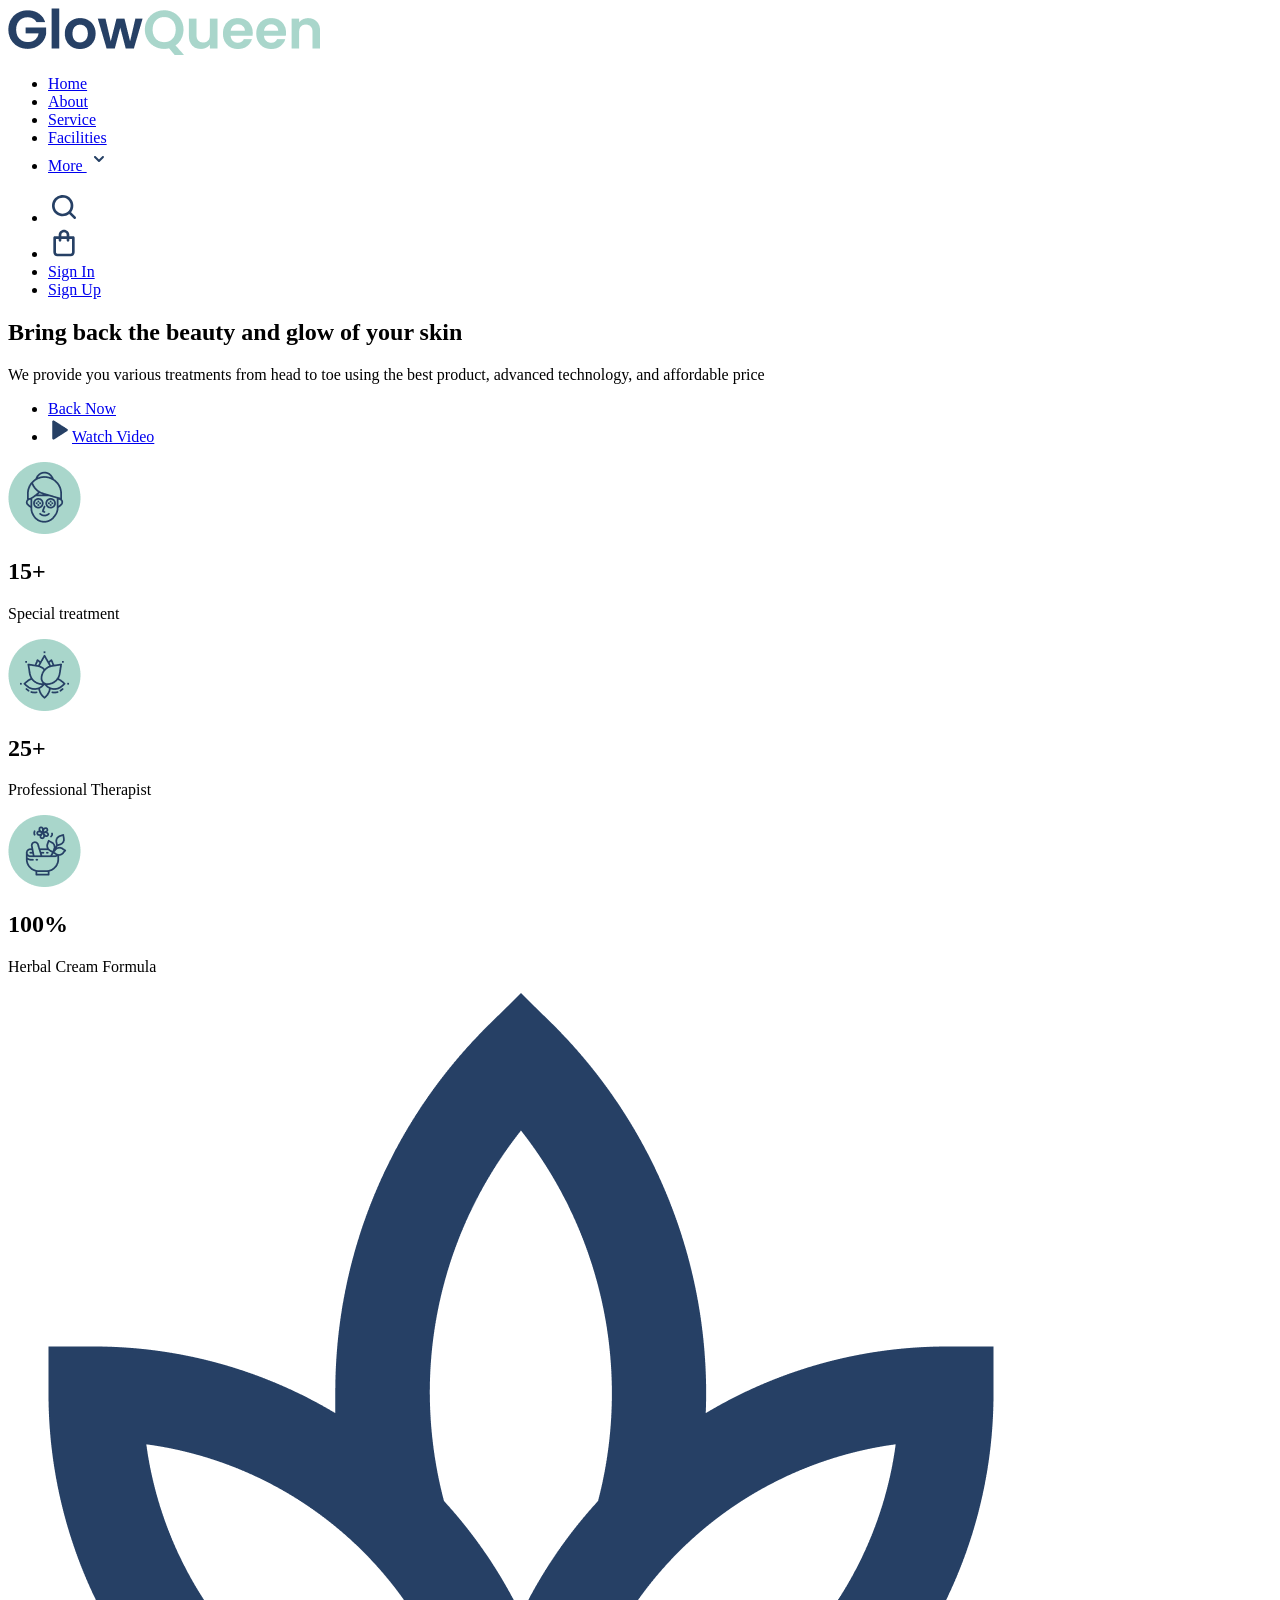
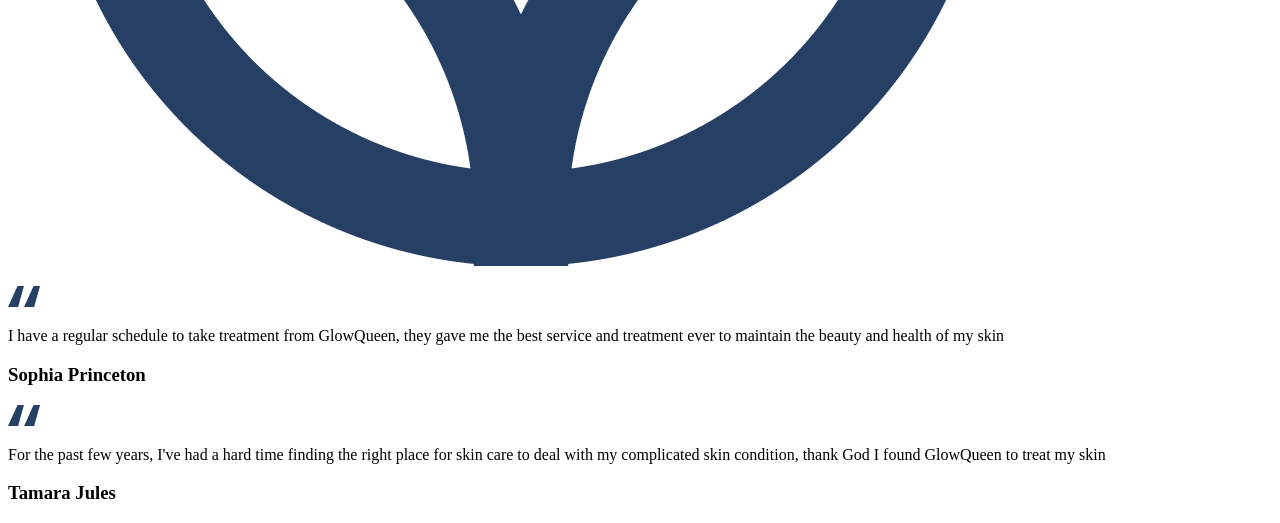
==== index.html @ c5595f7f "Poniendo todo en la raiz" ====
<!doctype html>
<html lang="en">
  <head>
    <meta charset="UTF-8" />
    <link rel="icon" type="image/svg+xml" href="/vite.svg" />
    <meta name="viewport" content="width=device-width, initial-scale=1.0" />

    <link rel="preconnect" href="https://fonts.googleapis.com">
    <link rel="preconnect" href="https://fonts.gstatic.com" crossorigin>
    <link href="https://fonts.googleapis.com/css2?family=Poppins:ital,wght@0,400;0,500;0,600;0,700;1,400;1,500;1,600;1,700&display=swap" rel="stylesheet">

    <link rel="stylesheet" href="./src/style.css" />
    <title>Glow Queen</title>
  </head>
  <body>
    <div class="woman">
    </div>
    <div class="container">
      <header>
        <div class="logo">
          <img src="/img/GlowQueen.png" alt="Enterprise Logo">
        </div>
        <div class="navbar">
          <ul>
            <li><a href="#">Home</a></li>
            <li><a href="#">About</a></li>
            <li><a href="#">Service</a></li>
            <li><a href="#">Facilities</a></li>
            <li class="more"><a href="#">More <img src="/img/chevron-down.svg" alt="arrow down"></a></li>
          </ul>
        </div>
        <div class="clientsnav">
          <ul>
            <li><a href="#"><img src="/img/Search.svg" alt="search"></a></li>
            <li><a href="#"><img src="/img/Shopping Bag.svg" alt="shopping bag"></a></li>
            <li class="sign"><a href="#">Sign In</a></li>
            <li><a href="#" class="button">Sign Up</a></li>
          </ul>
        </div>
      </header>

      <div class="hero">
        <section class="hero-left">
          <div class="hero-text">
            <h1>Bring back the beauty and glow of your skin</h1>
            <p>
              We provide you various treatments from head to toe using 
              the best product, advanced technology, and affordable price
            </p>
          </div>

          <div class="hero-buttons">
            <ul>
              <li><a class="button" href="#">Back Now</a></li>
              <li class="watch"><a href="#"><img src="/img/Play.png" alt="Play">Watch Video</a></li>
            </ul>
          </div>

          <div class="hero-scores">
            <div class="face">
              <img src="/img/icon-face1.png" alt="Face">
              <h2>15+</h2>
              <p>Special treatment</p>
            </div>

            <div class="lotus">
              <img src="/img/icon-lotus.png" alt="Lotus">
              <h2>25+</h2>
              <p>Professional Therapist </p>
            </div>

            <div class="mortar">
              <img src="/img/icon-mortar.png" alt="mortar">
              <h2>100%</h2>
              <p>Herbal Cream Formula</p>
            </div>
          </div>
        </section>

        <section class="hero-right">
            <figure>
              <img src="/img/Vector (2).png" alt="Flor">
            </figure>

            <div class="comment1">
              <img src="/img/“.png" alt="Comillas">
              <p>
                I have a regular schedule to take treatment from GlowQueen,
                they gave me the best service and treatment ever to maintain the beauty and health of my skin
              </p>
              <h3>Sophia Princeton</h3>
            </div>

            <div class="comment2">
              <img src="/img/“.png" alt="Comillas">
              <p>
                For the past few years, I've had a hard time finding the right place for skin care to deal 
                with my complicated skin condition, thank God I found GlowQueen to treat my skin
              </p>
              <h3>Tamara Jules</h3>
            </div>
        </section>
      </div>
    </div>
    <script type="module" src="./src/main.js"></script>
  </body>
</html>
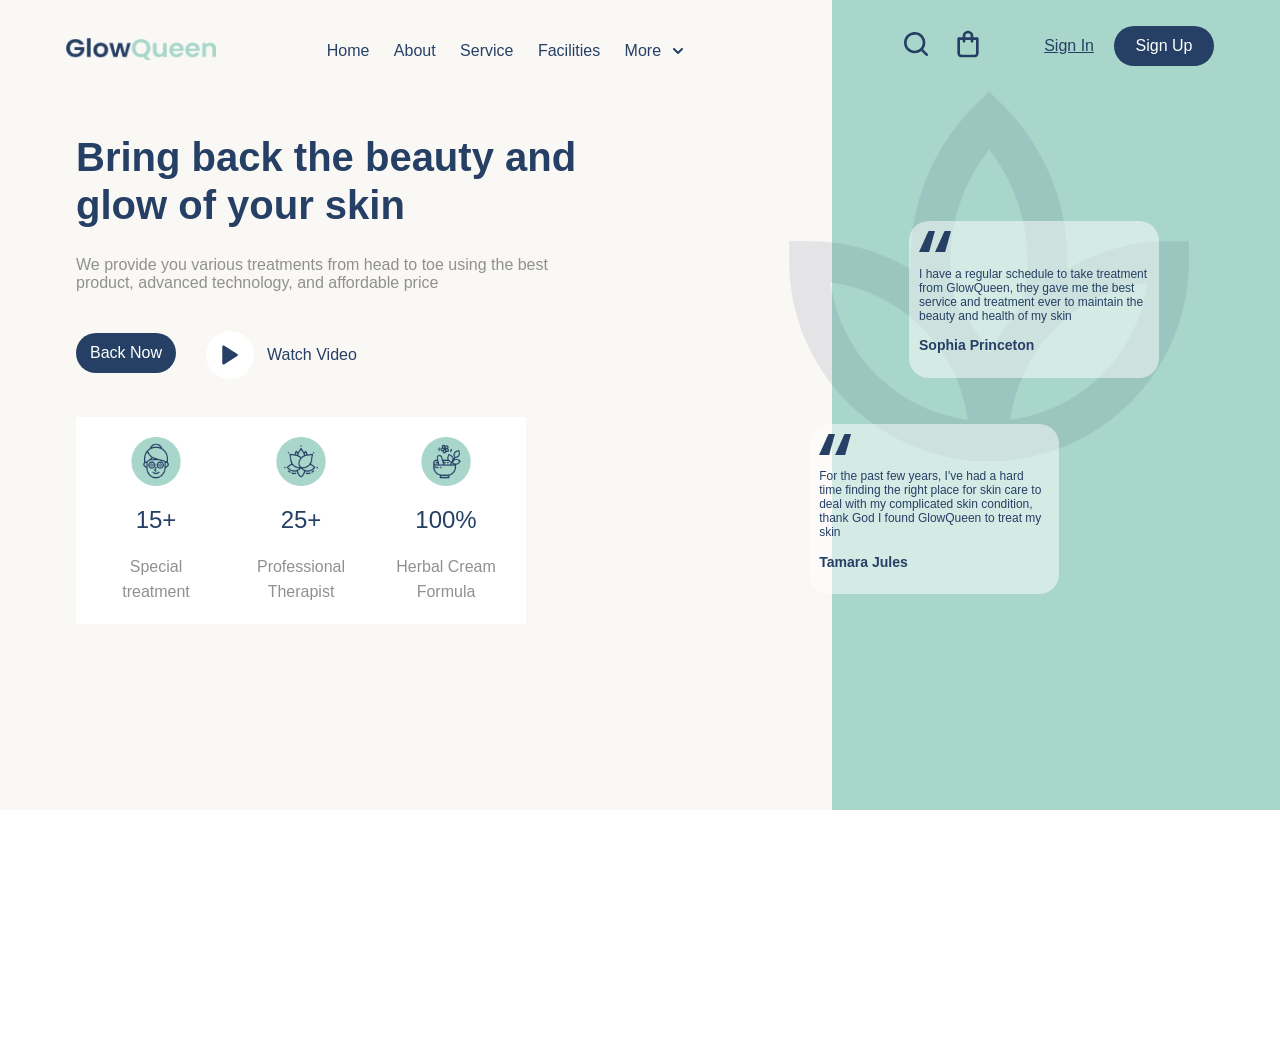
==== commit 0dd208be: "añadiendo npm run build" ====
--- a/index.html
+++ b/index.html
@@ -2,7 +2,7 @@
 <html lang="en">
   <head>
     <meta charset="UTF-8" />
-    <link rel="icon" type="image/svg+xml" href="/vite.svg" />
+    <link rel="icon" type="image/svg+xml" href="./Vector (2).png" />
     <meta name="viewport" content="width=device-width, initial-scale=1.0" />
 
     <link rel="preconnect" href="https://fonts.googleapis.com">
@@ -11,6 +11,8 @@
 
     <link rel="stylesheet" href="./src/style.css" />
     <title>Glow Queen</title>
+    <script type="module" crossorigin src="./assets/index-CQibOI_9.js"></script>
+    <link rel="stylesheet" crossorigin href="./assets/index-C7g3hH2f.css">
   </head>
   <body>
     <div class="woman">
@@ -18,7 +20,7 @@
     <div class="container">
       <header>
         <div class="logo">
-          <img src="/img/GlowQueen.png" alt="Enterprise Logo">
+          <img src="./assets/GlowQueen-D2ih1MCf.png" alt="Enterprise Logo">
         </div>
         <div class="navbar">
           <ul>
@@ -26,13 +28,13 @@
             <li><a href="#">About</a></li>
             <li><a href="#">Service</a></li>
             <li><a href="#">Facilities</a></li>
-            <li class="more"><a href="#">More <img src="/img/chevron-down.svg" alt="arrow down"></a></li>
+            <li class="more"><a href="#">More <img src="data:image/svg+xml,%3csvg%20width='24'%20height='24'%20viewBox='0%200%2024%2024'%20fill='none'%20xmlns='http://www.w3.org/2000/svg'%3e%3cpath%20d='M12%2015C11.8684%2015.0008%2011.7379%2014.9755%2011.6161%2014.9258C11.4942%2014.876%2011.3834%2014.8027%2011.29%2014.71L7.28998%2010.71C7.10168%2010.5217%206.99589%2010.2663%206.99589%2010C6.99589%209.7337%207.10168%209.47831%207.28998%209.29C7.47828%209.1017%207.73368%208.99591%207.99998%208.99591C8.26628%208.99591%208.52168%209.1017%208.70998%209.29L12%2012.59L15.29%209.3C15.4813%209.13618%2015.7274%209.05057%2015.979%209.06029C16.2307%209.07001%2016.4694%209.17434%2016.6475%209.35244C16.8256%209.53053%2016.93%209.76927%2016.9397%2010.0209C16.9494%2010.2726%2016.8638%2010.5187%2016.7%2010.71L12.7%2014.71C12.5137%2014.8947%2012.2623%2014.9989%2012%2015Z'%20fill='%23264065'/%3e%3c/svg%3e" alt="arrow down"></a></li>
           </ul>
         </div>
         <div class="clientsnav">
           <ul>
-            <li><a href="#"><img src="/img/Search.svg" alt="search"></a></li>
-            <li><a href="#"><img src="/img/Shopping Bag.svg" alt="shopping bag"></a></li>
+            <li><a href="#"><img src="data:image/svg+xml,%3csvg%20width='32'%20height='32'%20viewBox='0%200%2032%2032'%20fill='none'%20xmlns='http://www.w3.org/2000/svg'%3e%3cg%20clip-path='url(%23clip0_1126_405)'%3e%3cpath%20d='M27.6133%2025.72L23.08%2021.2C24.5427%2019.3366%2025.3363%2017.0355%2025.3333%2014.6667C25.3333%2012.557%2024.7077%2010.4947%2023.5357%208.74059C22.3636%206.98646%2020.6977%205.61929%2018.7486%204.81196C16.7996%204.00462%2014.6548%203.79339%2012.5857%204.20496C10.5166%204.61654%208.61596%205.63244%207.1242%207.1242C5.63244%208.61596%204.61654%2010.5166%204.20496%2012.5857C3.79339%2014.6548%204.00462%2016.7996%204.81196%2018.7486C5.61929%2020.6977%206.98646%2022.3636%208.74059%2023.5357C10.4947%2024.7077%2012.557%2025.3333%2014.6667%2025.3333C17.0355%2025.3363%2019.3366%2024.5427%2021.2%2023.08L25.72%2027.6133C25.844%2027.7383%2025.9914%2027.8375%2026.1539%2027.9052C26.3164%2027.9729%2026.4907%2028.0077%2026.6667%2028.0077C26.8427%2028.0077%2027.017%2027.9729%2027.1794%2027.9052C27.3419%2027.8375%2027.4894%2027.7383%2027.6133%2027.6133C27.7383%2027.4894%2027.8375%2027.3419%2027.9052%2027.1794C27.9729%2027.017%2028.0077%2026.8427%2028.0077%2026.6667C28.0077%2026.4907%2027.9729%2026.3164%2027.9052%2026.1539C27.8375%2025.9914%2027.7383%2025.844%2027.6133%2025.72ZM6.66667%2014.6667C6.66667%2013.0844%207.13586%2011.5377%208.01491%2010.2221C8.89397%208.90652%2010.1434%207.88114%2011.6052%207.27564C13.067%206.67013%2014.6755%206.51171%2016.2274%206.82039C17.7792%207.12907%2019.2047%207.891%2020.3235%209.00982C21.4423%2010.1286%2022.2043%2011.5541%2022.513%2013.1059C22.8216%2014.6578%2022.6632%2016.2663%2022.0577%2017.7281C21.4522%2019.1899%2020.4268%2020.4394%2019.1112%2021.3184C17.7956%2022.1975%2016.2489%2022.6667%2014.6667%2022.6667C12.5449%2022.6667%2010.5101%2021.8238%209.00982%2020.3235C7.50953%2018.8232%206.66667%2016.7884%206.66667%2014.6667Z'%20fill='%23264065'/%3e%3c/g%3e%3cdefs%3e%3cclipPath%20id='clip0_1126_405'%3e%3crect%20width='32'%20height='32'%20fill='white'/%3e%3c/clipPath%3e%3c/defs%3e%3c/svg%3e" alt="search"></a></li>
+            <li><a href="#"><img src="data:image/svg+xml,%3csvg%20width='32'%20height='32'%20viewBox='0%200%2032%2032'%20fill='none'%20xmlns='http://www.w3.org/2000/svg'%3e%3cpath%20d='M25.3333%209.33335H21.3333V8.00002C21.3333%206.58553%2020.7714%205.22898%2019.7712%204.22878C18.771%203.22859%2017.4145%202.66669%2016%202.66669C14.5855%202.66669%2013.2289%203.22859%2012.2287%204.22878C11.2285%205.22898%2010.6666%206.58553%2010.6666%208.00002V9.33335H6.66665C6.31302%209.33335%205.97389%209.47383%205.72384%209.72388C5.47379%209.97393%205.33331%2010.3131%205.33331%2010.6667L5.33331%2025.3334C5.33331%2026.3942%205.75474%2027.4116%206.50489%2028.1618C7.25503%2028.9119%208.27245%2029.3334%209.33331%2029.3334H22.6666C23.7275%2029.3334%2024.7449%2028.9119%2025.4951%2028.1618C26.2452%2027.4116%2026.6666%2026.3942%2026.6666%2025.3334V10.6667C26.6666%2010.3131%2026.5262%209.97393%2026.2761%209.72388C26.0261%209.47383%2025.6869%209.33335%2025.3333%209.33335ZM13.3333%208.00002C13.3333%207.29278%2013.6143%206.6145%2014.1144%206.1144C14.6145%205.61431%2015.2927%205.33335%2016%205.33335C16.7072%205.33335%2017.3855%205.61431%2017.8856%206.1144C18.3857%206.6145%2018.6666%207.29278%2018.6666%208.00002V9.33335H13.3333V8.00002ZM24%2025.3334C24%2025.687%2023.8595%2026.0261%2023.6095%2026.2762C23.3594%2026.5262%2023.0203%2026.6667%2022.6666%2026.6667H9.33331C8.97969%2026.6667%208.64055%2026.5262%208.3905%2026.2762C8.14046%2026.0261%207.99998%2025.687%207.99998%2025.3334L7.99998%2012H10.6666V13.3334C10.6666%2013.687%2010.8071%2014.0261%2011.0572%2014.2762C11.3072%2014.5262%2011.6464%2014.6667%2012%2014.6667C12.3536%2014.6667%2012.6927%2014.5262%2012.9428%2014.2762C13.1928%2014.0261%2013.3333%2013.687%2013.3333%2013.3334V12H18.6666V13.3334C18.6666%2013.687%2018.8071%2014.0261%2019.0572%2014.2762C19.3072%2014.5262%2019.6464%2014.6667%2020%2014.6667C20.3536%2014.6667%2020.6927%2014.5262%2020.9428%2014.2762C21.1928%2014.0261%2021.3333%2013.687%2021.3333%2013.3334V12L24%2012V25.3334Z'%20fill='%23264065'/%3e%3c/svg%3e" alt="shopping bag"></a></li>
             <li class="sign"><a href="#">Sign In</a></li>
             <li><a href="#" class="button">Sign Up</a></li>
           </ul>
@@ -52,25 +54,25 @@
           <div class="hero-buttons">
             <ul>
               <li><a class="button" href="#">Back Now</a></li>
-              <li class="watch"><a href="#"><img src="/img/Play.png" alt="Play">Watch Video</a></li>
+              <li class="watch"><a href="#"><img src="[data-uri]" alt="Play">Watch Video</a></li>
             </ul>
           </div>
 
           <div class="hero-scores">
             <div class="face">
-              <img src="/img/icon-face1.png" alt="Face">
+              <img src="[data-uri]" alt="Face">
               <h2>15+</h2>
               <p>Special treatment</p>
             </div>
 
             <div class="lotus">
-              <img src="/img/icon-lotus.png" alt="Lotus">
+              <img src="[data-uri]" alt="Lotus">
               <h2>25+</h2>
               <p>Professional Therapist </p>
             </div>
 
             <div class="mortar">
-              <img src="/img/icon-mortar.png" alt="mortar">
+              <img src="[data-uri]" alt="mortar">
               <h2>100%</h2>
               <p>Herbal Cream Formula</p>
             </div>
@@ -79,11 +81,11 @@
 
         <section class="hero-right">
             <figure>
-              <img src="/img/Vector (2).png" alt="Flor">
+              <img src="./assets/Vector%20(2)-BaUvhz-D.png" alt="Flor">
             </figure>
 
             <div class="comment1">
-              <img src="/img/“.png" alt="Comillas">
+              <img src="[data-uri]" alt="Comillas">
               <p>
                 I have a regular schedule to take treatment from GlowQueen,
                 they gave me the best service and treatment ever to maintain the beauty and health of my skin
@@ -92,7 +94,7 @@
             </div>
 
             <div class="comment2">
-              <img src="/img/“.png" alt="Comillas">
+              <img src="[data-uri]" alt="Comillas">
               <p>
                 For the past few years, I've had a hard time finding the right place for skin care to deal 
                 with my complicated skin condition, thank God I found GlowQueen to treat my skin
@@ -102,6 +104,5 @@
         </section>
       </div>
     </div>
-    <script type="module" src="./src/main.js"></script>
   </body>
 </html>
--- a/assets/index-C7g3hH2f.css
+++ b/assets/index-C7g3hH2f.css
@@ -0,0 +1 @@
+/*! normalize.css v8.0.1 | MIT License | github.com/necolas/normalize.css */html{line-height:1.15;-webkit-text-size-adjust:100%}body{margin:0}main{display:block}h1{font-size:2em;margin:.67em 0}hr{box-sizing:content-box;height:0;overflow:visible}abbr[title]{border-bottom:none;text-decoration:underline;text-decoration:underline dotted}b,strong{font-weight:bolder}code,kbd,samp{font-family:monospace,monospace;font-size:1em}small{font-size:80%}sub,sup{font-size:75%;line-height:0;position:relative;vertical-align:baseline}sub{bottom:-.25em}sup{top:-.5em}img{border-style:none}button,input,optgroup,select,textarea{font-family:inherit;font-size:100%;line-height:1.15;margin:0}button,input{overflow:visible}button,select{text-transform:none}button,[type=button],[type=reset],[type=submit]{-webkit-appearance:button}button::-moz-focus-inner,[type=button]::-moz-focus-inner,[type=reset]::-moz-focus-inner,[type=submit]::-moz-focus-inner{border-style:none;padding:0}button:-moz-focusring,[type=button]:-moz-focusring,[type=reset]:-moz-focusring,[type=submit]:-moz-focusring{outline:1px dotted ButtonText}fieldset{padding:.35em .75em .625em}legend{box-sizing:border-box;color:inherit;display:table;max-width:100%;padding:0;white-space:normal}progress{vertical-align:baseline}textarea{overflow:auto}[type=checkbox],[type=radio]{box-sizing:border-box;padding:0}[type=number]::-webkit-inner-spin-button,[type=number]::-webkit-outer-spin-button{height:auto}[type=search]{-webkit-appearance:textfield;outline-offset:-2px}[type=search]::-webkit-search-decoration{-webkit-appearance:none}::-webkit-file-upload-button{-webkit-appearance:button;font:inherit}details{display:block}summary{display:list-item}template{display:none}[hidden]{display:none}html{box-sizing:border-box;font-family:Poppins,sans-serif}*,*:before,*:after{box-sizing:inherit}.clearfix:after{clear:both;content:"";display:table}.container{max-width:1180px;margin-left:auto;margin-right:auto;padding-left:20px;padding-right:20px;width:100%}.hide-text{overflow:hidden;padding:0;text-indent:101%;white-space:nowrap}.visually-hidden{border:0;clip:rect(0 0 0 0);height:1px;margin:-1px;overflow:hidden;padding:0;position:absolute;width:1px}body{color:#909090;font:normal 125%/1.4 "Poppins" sans-serif}div.woman{width:65%;height:120%;background-image:url(./woman-Cg-bVSs0.png);background-size:cover;position:absolute;right:130px;top:-40px;z-index:-1}header{display:flex;justify-content:space-between;align-items:center;margin-bottom:20px}header div{display:inline-block}header .logo img{width:150px;padding-top:10px}header .navbar li{display:inline-block;margin-left:20px}header .navbar li img{transform:translateY(7px)}header .navbar li a{text-decoration:none}header .navbar li a:hover{color:#a9d6cb}header .clientsnav{margin-left:160px}header .clientsnav ul{display:flex;gap:20px;padding:0;margin:0;list-style:none;align-items:center}header .clientsnav ul li.sign{margin-left:40px}header .clientsnav ul a:hover{color:#faf8f5}header .clientsnav ul img:hover{transform:translateY(-2px);box-shadow:0 4px #faf8f5}header .clientsnav ul .button:hover{background-color:#faf8f5;color:#264065}.hero{display:grid;grid-template-columns:65% 35%;padding:10px}.hero-left h1{color:#264065;font-weight:700;font-size:40px;width:70%;line-height:3rem}.hero-left p{width:70%;margin-bottom:40px}.hero-buttons{margin-bottom:40px}.hero-buttons ul{display:flex;gap:32px;margin:0;padding:0;list-style:none}.hero-buttons ul li.watch a{display:flex;justify-content:center;align-items:center;text-decoration:none}.hero-buttons ul li.watch a:hover{color:#a9d6cb}.hero-buttons ul li.watch a:hover img{background-color:#a9d6cb}.hero-buttons ul img{margin-right:15px;display:inline-flex;justify-content:center;background-color:#fff;border-radius:50%;padding:10px;box-shadow:0 0 0 2px #fff}.hero-scores{display:inline-flex;justify-content:space-between;background-color:#fff;padding:20px;width:450px}.hero-scores div{display:flex;flex-direction:column;align-items:center;gap:20px;text-align:center}.hero-scores img{width:50px}.hero-scores h2{font-weight:500;color:#264065;margin:0}.hero-scores p{font-weight:400;margin:0;align-self:center;width:120px;line-height:25px}.hero-right{grid-column:2/span 1;position:relative}.hero-right figure img{width:400px;position:absolute;left:-20px;top:-15px;z-index:-1;opacity:.1}.hero-right div{background-color:#ffffff80;width:250px;border-radius:20px;padding:10px;font-size:12px}.hero-right div h3,.hero-right div p{color:#264065}.hero-right .comment1{position:absolute;right:45px;top:115px}.hero-right .comment2{position:absolute;bottom:30px}.button{display:inline-block;text-align:center;align-content:center;text-decoration:none;background-color:#264065;color:#fff;width:100px;height:40px;border-radius:20px}.button:hover{background-color:#a9d6cb;color:#264065}.container{padding:16px}body:before{content:"";width:35%;height:90%;background-color:#a9d6cb;position:absolute;top:0;right:0;bottom:0;z-index:-1}html:before{content:"";width:100%;height:90%;background-color:#faf8f5;position:absolute;top:0;left:0;bottom:0;z-index:-2}a{color:#264065}
